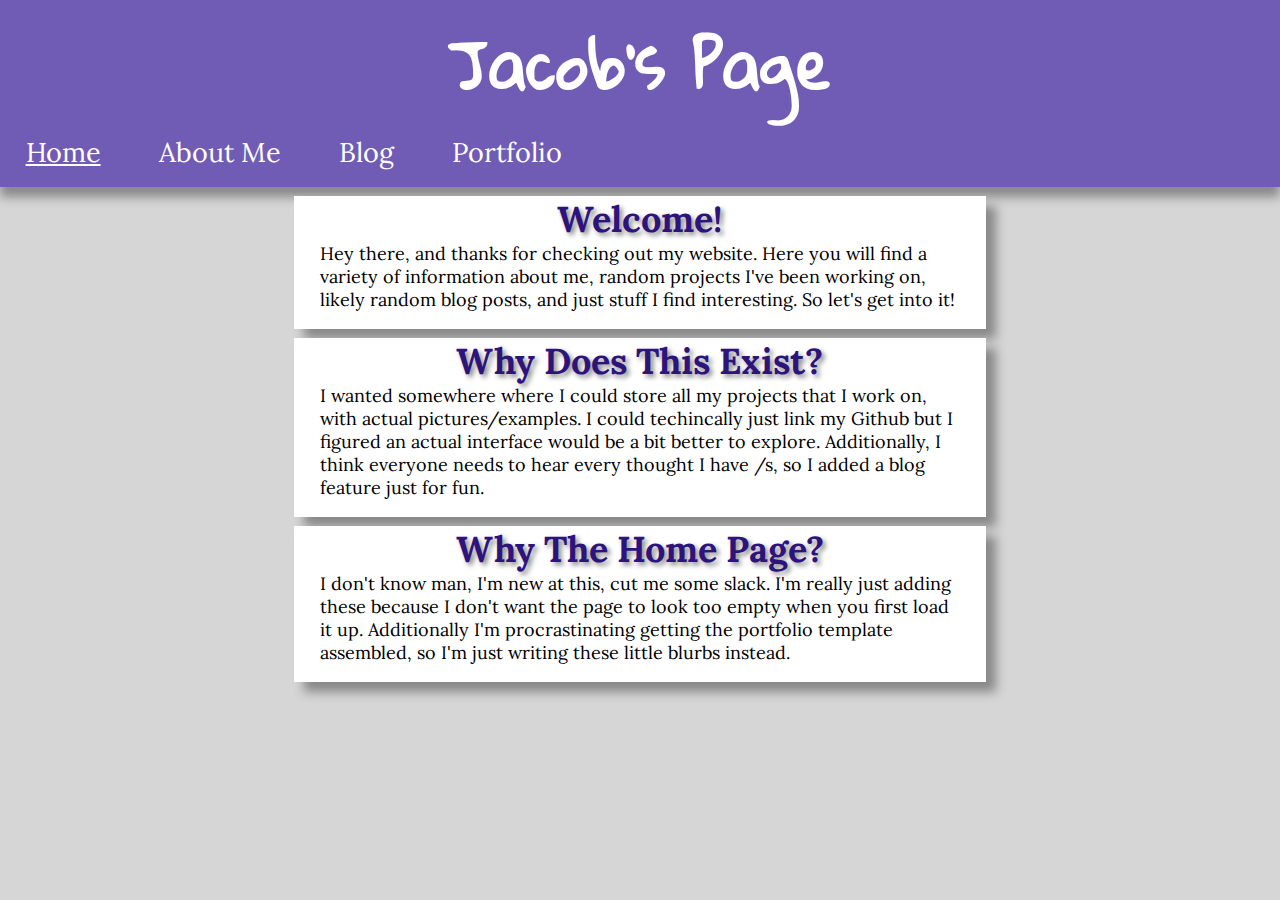
==== index.html @ b015250b "some posts" ====
<!DOCTYPE html>

<html>
    <head>
        <meta charset="utf-8">
        <title>Jacob's Page</title> <!--Title too long make it better-->
        <meta name="viewport" content="width=device-width, initial-scale=1">
        <link rel="stylesheet" href="mainStyle.css">
        <link href="https://fonts.googleapis.com/css2?family=Lora:ital,wght@0,400;0,500;0,600;0,700;1,400;1,500;1,600;1,700&display=swap" rel="stylesheet">
        <link href="https://fonts.googleapis.com/css2?family=Gloria+Hallelujah&display=swap" rel="stylesheet">
        
    </head>


    <body>
        <div id = "topBar">
            <h1> Jacob's Page</h1>
            <div id="navbarHolder">
                <ul id="navbarList">
                    <li class="navbarItem"> <a class="navbarLink active_link" href="#">Home</a> </li>
                    <li class="navbarItem"> <a class="navbarLink" href="about.html">About Me</a> </li>
                    <li class="navbarItem"> <a class="navbarLink" href="#">Blog</a> </li>
                    <li class="navbarItem"> <a class="navbarLink" href="#">Portfolio</a> </li>
                </ul>
            </div>
        </div>
        <div class="ContentHolder">
            <h2> Welcome!</h2>
                <p> Hey there, and thanks for checking out my website. Here you will find a 
                    variety of information about me, random projects I've been working on,
                    likely random blog posts, and just stuff I find interesting. So let's get
                    into it!
                </p>
            </div>
            <div class="ContentHolder">
                <h2> Why Does This Exist?</h2>
                <p> I wanted somewhere where I could store all my projects that I work on, with actual pictures/examples. 
                    I could techincally just link my Github but I figured an actual interface would be a bit better to explore. 
                    Additionally, I think everyone needs to hear every thought I have /s, so I added a blog feature just for fun.
                </p>
            </div>    
            <div class="ContentHolder">
                <h2> Why The Home Page?</h2>
                <p>I don't know man, I'm new at this, cut me some slack. I'm really just adding these because I don't want the page to look too empty
                    when you first load it up. Additionally I'm procrastinating getting the portfolio template assembled, so I'm just writing these little
                    blurbs instead.
                </p>
            </div>    
        
    
        

    </body>


</html>
---- mainStyle.css ----
*{
    font-family: 'Lora', serif;
    margin: 0px;
    padding: 0px;
    background-color: #d6d6d6;
}

#topbar{
    width:100vw;
    
    background-color:#715cb5;
    margin-bottom:1vh;
    
   
}
#topBar h1{
    font-family: 'Gloria Hallelujah', cursive;
    background-color:#715cb5;
    padding-bottom:1vh;
 
    font-size:7vh;
    text-align: center;
   
    color: white;
}
.navbarItem{
    display:inline;
    font-size:3vh;
    background-color: #715cb5;
}
#navbarList{
    box-shadow: 0 10px 10px #888888;
    padding-left:2vw;
    background-color: #715cb5;
    padding-bottom:2vh;
}
.navbarLink{
    color: white;
    text-decoration: none;
    background-color: #715cb5;
    padding-right:4vw;
}
.navbarLink:hover{
    text-decoration:underline;
}

.active_link{
    text-decoration: underline;
}












.ContentHolder{
    width:50%;
    text-align:center;
    margin-left:23vw;
    margin-right:23vw;
    margin-top:1vh;
    padding-bottom:2vh;
    padding-left:2vw;
    padding-right:2vw;
    background-color:white;
    box-shadow: 10px 10px 10px #888888;
}
.ContentHolder h2{
    background-color:white;
    font-size:4vh;
    color:#2d147d;
    text-shadow: 3px 3px 5px #888888;
}
.ContentHolder p{
    background-color: white;
    text-align:left;
    font-size:2vh;

}



@media(max-width: 1000px){
    #mainContentHolder{
        width:75%;
        margin-left:10vw;
        margin-right:10vw;
        padding-left:2.5vw;
        padding-right:2.5vw;
    }
}
@media(max-width: 600px){
    #mainContentHolder{
        width:100%;
        margin:0px;
        box-shadow: none;
    }
}
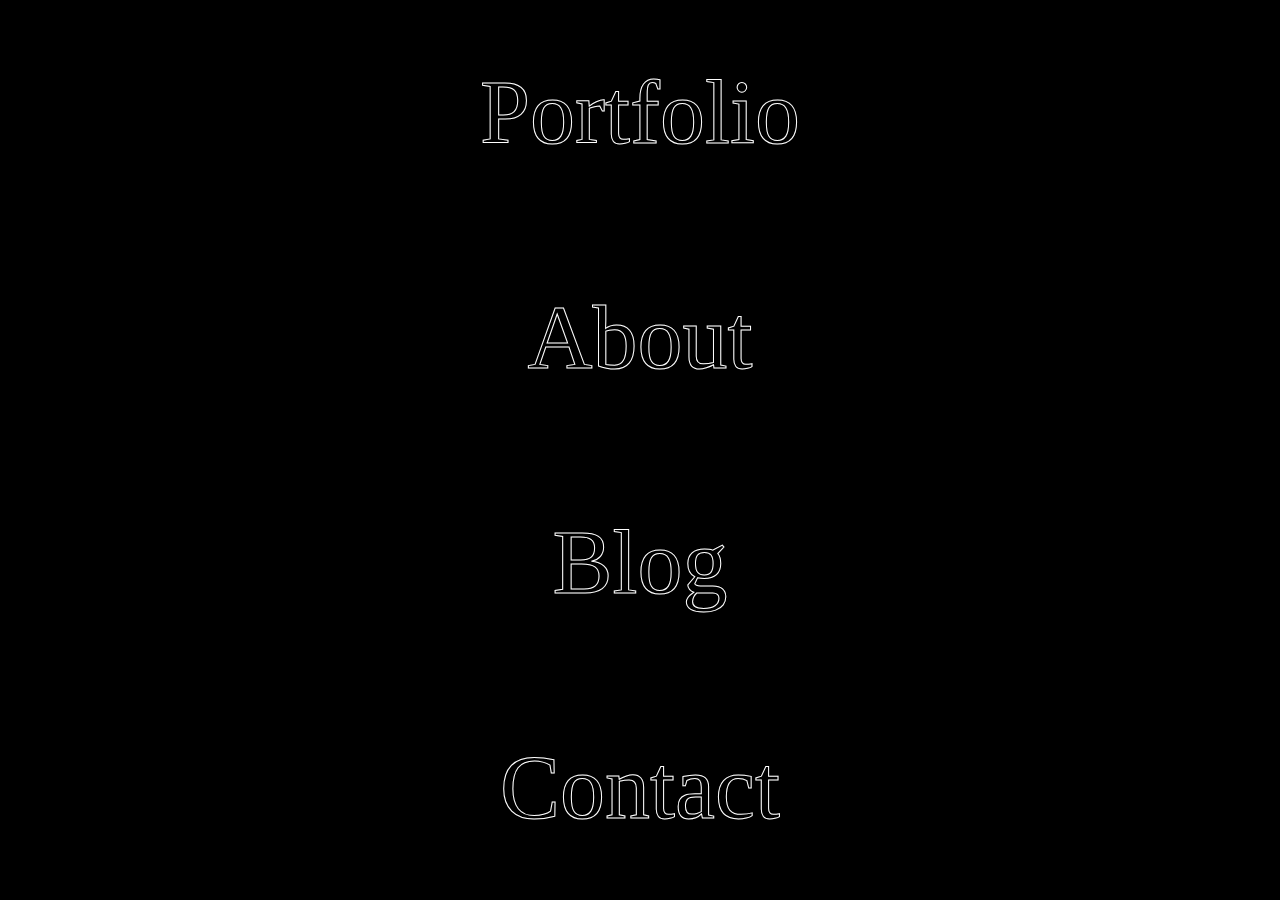
==== commit d2683477: "we black now" ====
--- a/index.html
+++ b/index.html
@@ -13,6 +13,21 @@
 
 
     <body>
+
+        <div id="navHolder">
+        <ul id="navList">
+            <li class="navItem"><a href="#">Portfolio</a></li>
+            <li class="navItem"><a href="#">About</a></li>
+            <li class="navItem"><a href="#">Blog</a></li>
+            <li class="navItem"><a href="#">Contact</a></li>
+        </ul>
+    </div>
+
+
+
+
+
+    <!--
         <div id = "topBar">
             <h1> Jacob's Page</h1>
             <div id="navbarHolder">
@@ -35,7 +50,7 @@
             <div class="ContentHolder">
                 <h2> Why Does This Exist?</h2>
                 <p> I wanted somewhere where I could store all my projects that I work on, with actual pictures/examples. 
-                    I could techincally just link my Github but I figured an actual interface would be a bit better to explore. 
+                    I could technically just link my Github but I figured an actual interface would be a bit better to explore. 
                     Additionally, I think everyone needs to hear every thought I have /s, so I added a blog feature just for fun.
                 </p>
             </div>    
@@ -49,7 +64,7 @@
         
     
         
-
+        -->
     </body>
 
 
--- a/mainStyle.css
+++ b/mainStyle.css
@@ -1,104 +1,37 @@
 *{
-    font-family: 'Lora', serif;
-    margin: 0px;
-    padding: 0px;
-    background-color: #d6d6d6;
-}
-
-#topbar{
-    width:100vw;
-    
-    background-color:#715cb5;
-    margin-bottom:1vh;
-    
-   
-}
-#topBar h1{
-    font-family: 'Gloria Hallelujah', cursive;
-    background-color:#715cb5;
-    padding-bottom:1vh;
- 
-    font-size:7vh;
-    text-align: center;
-   
-    color: white;
-}
-.navbarItem{
-    display:inline;
-    font-size:3vh;
-    background-color: #715cb5;
-}
-#navbarList{
-    box-shadow: 0 10px 10px #888888;
-    padding-left:2vw;
-    background-color: #715cb5;
-    padding-bottom:2vh;
-}
-.navbarLink{
-    color: white;
-    text-decoration: none;
-    background-color: #715cb5;
-    padding-right:4vw;
-}
-.navbarLink:hover{
-    text-decoration:underline;
-}
-
-.active_link{
-    text-decoration: underline;
+    margin:0px;
+    padding:0px;
+    background-color: black;
 }
 
 
-
-
-
-
-
-
-
-
-
-
-.ContentHolder{
-    width:50%;
-    text-align:center;
-    margin-left:23vw;
-    margin-right:23vw;
-    margin-top:1vh;
-    padding-bottom:2vh;
-    padding-left:2vw;
-    padding-right:2vw;
-    background-color:white;
-    box-shadow: 10px 10px 10px #888888;
-}
-.ContentHolder h2{
-    background-color:white;
-    font-size:4vh;
-    color:#2d147d;
-    text-shadow: 3px 3px 5px #888888;
-}
-.ContentHolder p{
-    background-color: white;
-    text-align:left;
-    font-size:2vh;
-
+.navHolder{
+    align-items:center;
+    width:100%;
 }
 
+#navList{
+    text-align:center;
+    display:flex;
+    flex-flow: column nowrap;
+    justify-content:space-around;
+    align-items:center;
+    height:100vh;
+}
 
-
-@media(max-width: 1000px){
-    #mainContentHolder{
-        width:75%;
-        margin-left:10vw;
-        margin-right:10vw;
-        padding-left:2.5vw;
-        padding-right:2.5vw;
-    }
+.navItem a:visited{
+    color:black;
 }
-@media(max-width: 600px){
-    #mainContentHolder{
-        width:100%;
-        margin:0px;
-        box-shadow: none;
-    }
+.navItem a:link{
+    color:black;
+}
+.navItem a{
+    transition: color .5s;
+    font-size:10vh;
+    text-decoration: none;
+    color: black;
+    -webkit-text-stroke: 1px white;
+}
+.navItem a:hover{
+    color:white;
 }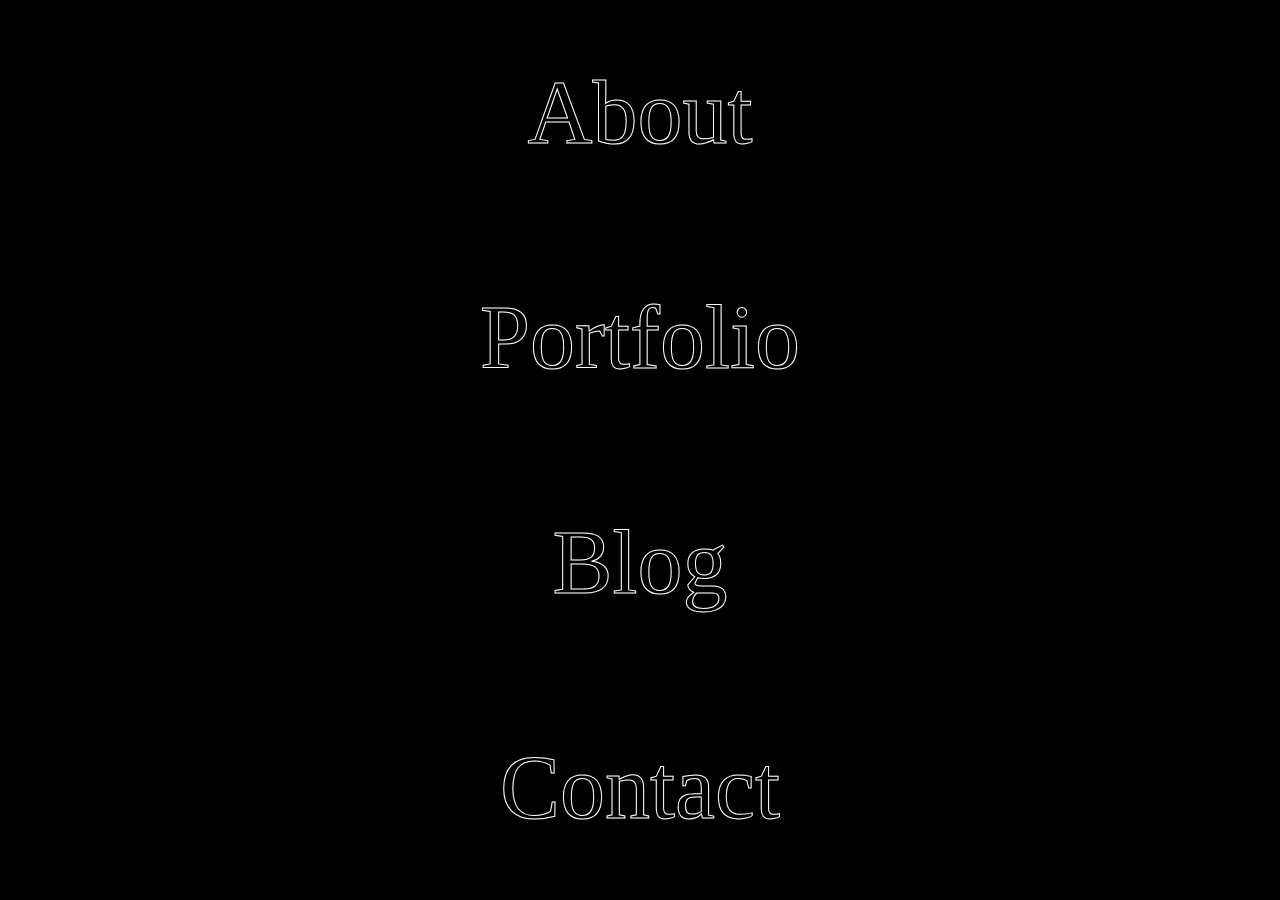
==== commit ce82b58e: "stuff is slightly better" ====
--- a/index.html
+++ b/index.html
@@ -6,18 +6,21 @@
         <title>Jacob's Page</title> <!--Title too long make it better-->
         <meta name="viewport" content="width=device-width, initial-scale=1">
         <link rel="stylesheet" href="mainStyle.css">
+        <script src="loadSettings.js" defer> </script>
+
+
         <link href="https://fonts.googleapis.com/css2?family=Lora:ital,wght@0,400;0,500;0,600;0,700;1,400;1,500;1,600;1,700&display=swap" rel="stylesheet">
         <link href="https://fonts.googleapis.com/css2?family=Gloria+Hallelujah&display=swap" rel="stylesheet">
         
     </head>
 
 
-    <body>
+    <body class="preload">
 
         <div id="navHolder">
         <ul id="navList">
+            <li class="navItem"><a href="#">About</a></li>
             <li class="navItem"><a href="#">Portfolio</a></li>
-            <li class="navItem"><a href="#">About</a></li>
             <li class="navItem"><a href="#">Blog</a></li>
             <li class="navItem"><a href="#">Contact</a></li>
         </ul>
--- a/mainStyle.css
+++ b/mainStyle.css
@@ -34,4 +34,10 @@
 }
 .navItem a:hover{
     color:white;
-}+}
+.preload * {
+    -webkit-transition: none !important;
+    -moz-transition: none !important;
+    -ms-transition: none !important;
+    -o-transition: none !important;
+  }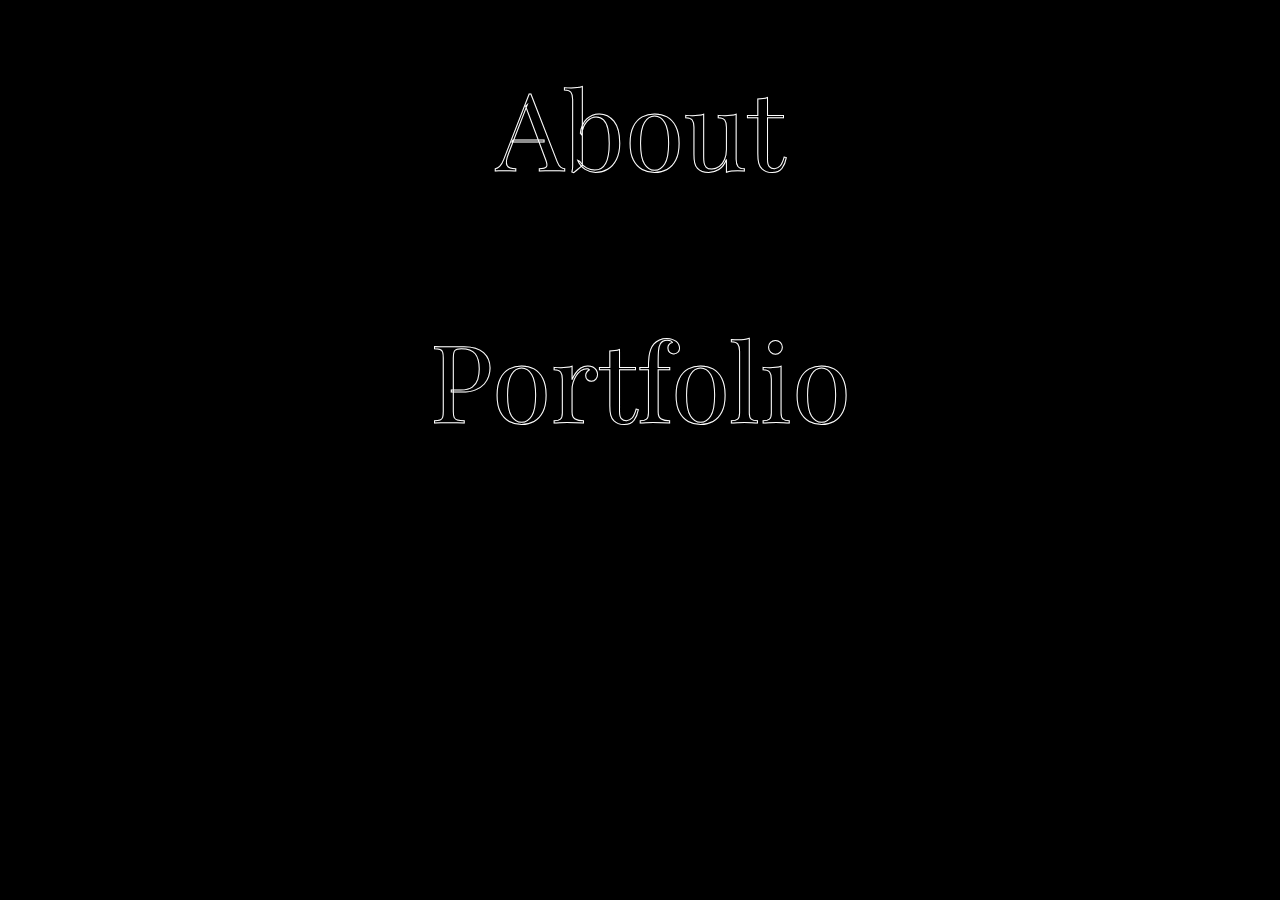
==== commit e4f084d0: "cool shit" ====
--- a/index.html
+++ b/index.html
@@ -8,7 +8,7 @@
         <link rel="stylesheet" href="mainStyle.css">
         <script src="loadSettings.js" defer> </script>
 
-
+        <link href="https://fonts.googleapis.com/css2?family=Playfair+Display:ital,wght@0,400;0,500;0,600;0,700;0,800;0,900;1,400;1,500;1,600;1,700;1,800;1,900&display=swap" rel="stylesheet">
         <link href="https://fonts.googleapis.com/css2?family=Lora:ital,wght@0,400;0,500;0,600;0,700;1,400;1,500;1,600;1,700&display=swap" rel="stylesheet">
         <link href="https://fonts.googleapis.com/css2?family=Gloria+Hallelujah&display=swap" rel="stylesheet">
         
--- a/mainStyle.css
+++ b/mainStyle.css
@@ -2,6 +2,7 @@
     margin:0px;
     padding:0px;
     background-color: black;
+    font-family: 'Playfair Display', serif;
 }
 
 
@@ -16,7 +17,12 @@
     flex-flow: column nowrap;
     justify-content:space-around;
     align-items:center;
-    height:100vh;
+    height:80vh;
+    
+}
+.navItem{
+    font-size:0vh;
+    transition: font-size 1s ease;
 }
 
 .navItem a:visited{
@@ -26,18 +32,31 @@
     color:black;
 }
 .navItem a{
-    transition: color .5s;
-    font-size:10vh;
+  
     text-decoration: none;
+    transition: background-position 275ms ease;
     color: black;
     -webkit-text-stroke: 1px white;
+    overflow:hidden;
+    background: linear-gradient(to right, white, white 50%, black 50%);
+    background-clip: text;
+  -webkit-background-clip: text;
+  -webkit-text-fill-color: transparent;
+  background-size: 200% 100%;
+  background-position: 100%;
 }
-.navItem a:hover{
-    color:white;
-}
+
+.navItem a:hover {
+    background-position: 0 100%;
+
+  }
+
 .preload * {
     -webkit-transition: none !important;
     -moz-transition: none !important;
     -ms-transition: none !important;
     -o-transition: none !important;
-  }+  }
+
+
+  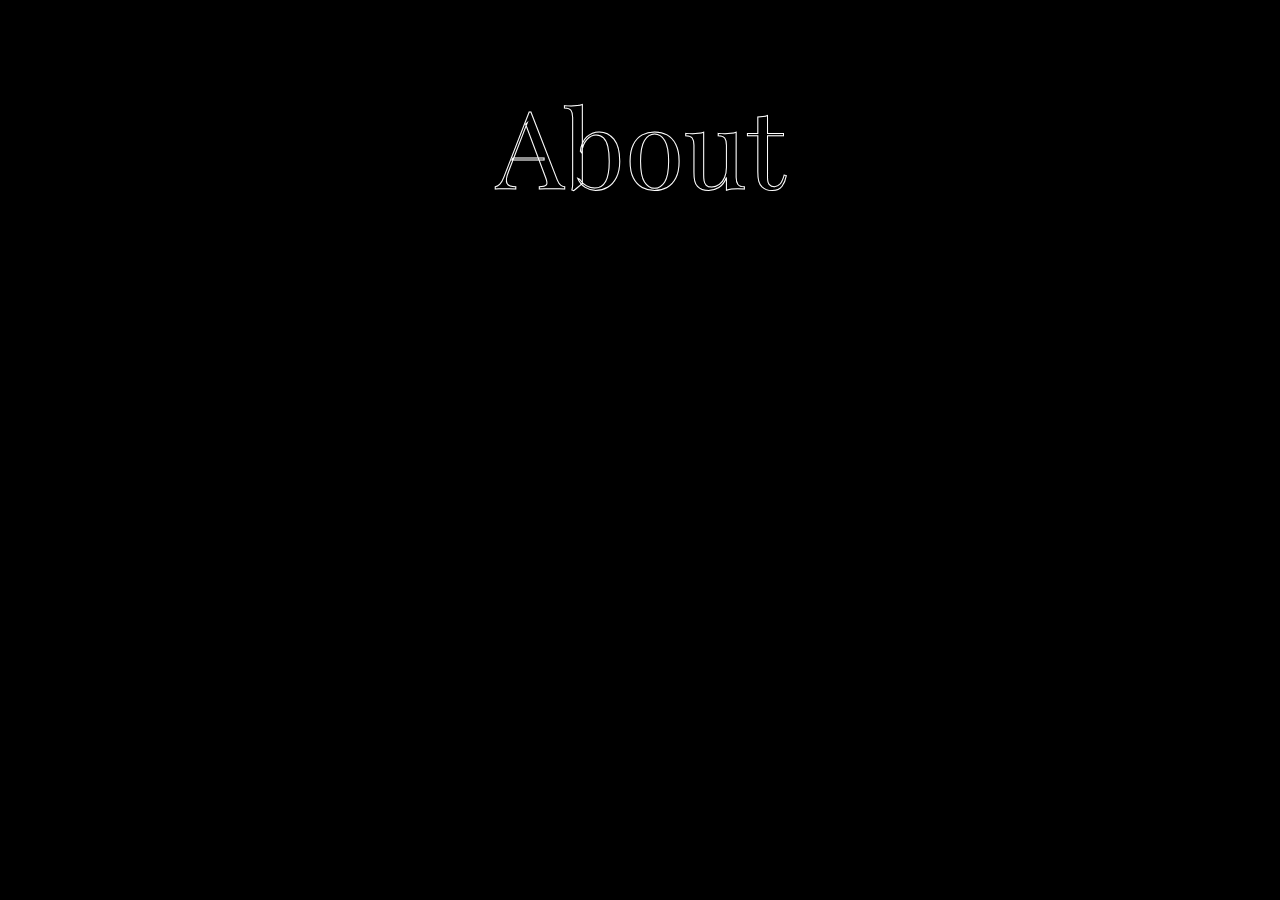
==== commit d150ff43: "cool sssss" ====
--- a/index.html
+++ b/index.html
@@ -3,7 +3,7 @@
 <html>
     <head>
         <meta charset="utf-8">
-        <title>Jacob's Page</title> <!--Title too long make it better-->
+        <title>Jacob Eckroth</title> <!--Title too long make it better-->
         <meta name="viewport" content="width=device-width, initial-scale=1">
         <link rel="stylesheet" href="mainStyle.css">
         <script src="loadSettings.js" defer> </script>
@@ -19,7 +19,7 @@
 
         <div id="navHolder">
         <ul id="navList">
-            <li class="navItem"><a href="#">About</a></li>
+            <li class="navItem"><a href="about.html">About</a></li>
             <li class="navItem"><a href="#">Portfolio</a></li>
             <li class="navItem"><a href="#">Blog</a></li>
             <li class="navItem"><a href="#">Contact</a></li>
@@ -29,45 +29,6 @@
 
 
 
-
-    <!--
-        <div id = "topBar">
-            <h1> Jacob's Page</h1>
-            <div id="navbarHolder">
-                <ul id="navbarList">
-                    <li class="navbarItem"> <a class="navbarLink active_link" href="#">Home</a> </li>
-                    <li class="navbarItem"> <a class="navbarLink" href="about.html">About Me</a> </li>
-                    <li class="navbarItem"> <a class="navbarLink" href="#">Blog</a> </li>
-                    <li class="navbarItem"> <a class="navbarLink" href="#">Portfolio</a> </li>
-                </ul>
-            </div>
-        </div>
-        <div class="ContentHolder">
-            <h2> Welcome!</h2>
-                <p> Hey there, and thanks for checking out my website. Here you will find a 
-                    variety of information about me, random projects I've been working on,
-                    likely random blog posts, and just stuff I find interesting. So let's get
-                    into it!
-                </p>
-            </div>
-            <div class="ContentHolder">
-                <h2> Why Does This Exist?</h2>
-                <p> I wanted somewhere where I could store all my projects that I work on, with actual pictures/examples. 
-                    I could technically just link my Github but I figured an actual interface would be a bit better to explore. 
-                    Additionally, I think everyone needs to hear every thought I have /s, so I added a blog feature just for fun.
-                </p>
-            </div>    
-            <div class="ContentHolder">
-                <h2> Why The Home Page?</h2>
-                <p>I don't know man, I'm new at this, cut me some slack. I'm really just adding these because I don't want the page to look too empty
-                    when you first load it up. Additionally I'm procrastinating getting the portfolio template assembled, so I'm just writing these little
-                    blurbs instead.
-                </p>
-            </div>    
-        
-    
-        
-        -->
     </body>
 
 
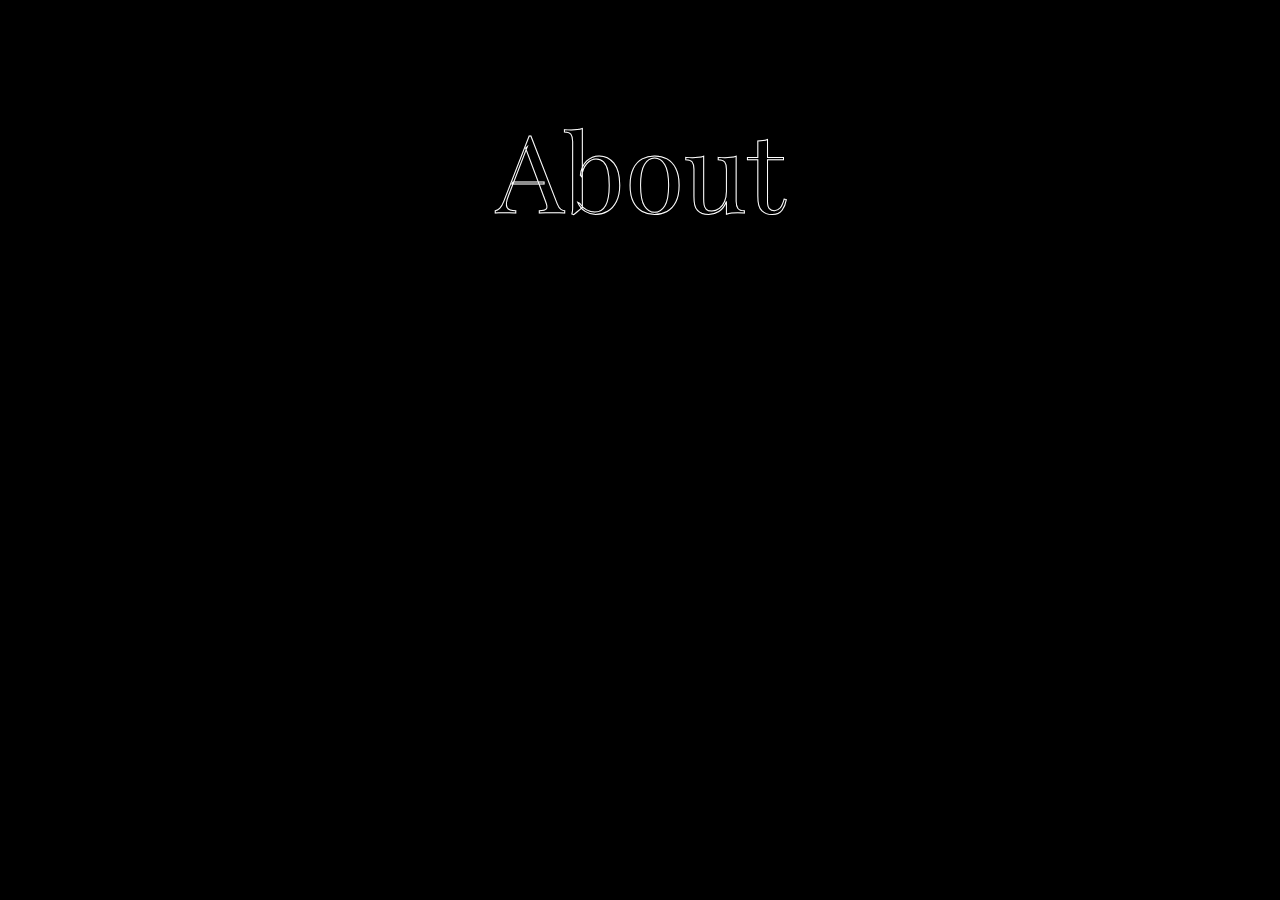
==== commit 07180ebe: "stuff" ====
--- a/index.html
+++ b/index.html
@@ -7,7 +7,7 @@
         <meta name="viewport" content="width=device-width, initial-scale=1">
         <link rel="stylesheet" href="mainStyle.css">
         <script src="loadSettings.js" defer> </script>
-
+        <link rel="icon" href="images/favicon.ico" sizes="32x32">
         <link href="https://fonts.googleapis.com/css2?family=Playfair+Display:ital,wght@0,400;0,500;0,600;0,700;0,800;0,900;1,400;1,500;1,600;1,700;1,800;1,900&display=swap" rel="stylesheet">
         <link href="https://fonts.googleapis.com/css2?family=Lora:ital,wght@0,400;0,500;0,600;0,700;1,400;1,500;1,600;1,700&display=swap" rel="stylesheet">
         <link href="https://fonts.googleapis.com/css2?family=Gloria+Hallelujah&display=swap" rel="stylesheet">
@@ -20,9 +20,9 @@
         <div id="navHolder">
         <ul id="navList">
             <li class="navItem"><a href="about.html">About</a></li>
-            <li class="navItem"><a href="#">Portfolio</a></li>
-            <li class="navItem"><a href="#">Blog</a></li>
-            <li class="navItem"><a href="#">Contact</a></li>
+            <li class="navItem"><a href="portfolio.html">Portfolio</a></li>
+            <!--<li class="navItem"><a href="blog.html">Blog</a></li>-->
+            <li class="navItem"><a href="contact.html">Contact</a></li>
         </ul>
     </div>
 
--- a/mainStyle.css
+++ b/mainStyle.css
@@ -1,26 +1,51 @@
 *{
     margin:0px;
     padding:0px;
+    background-color:   none;
+    font-family: 'Playfair Display', serif;
+}
+body{
+    background-color:black;
+}
+
+#navHolder{
+    z-index:102;
+    align-items:center;
+    width:100%;
+}
+#opaque {
+    position: fixed;
+    transition: opacity 1s;
+    top: 0px;
+    left: 0px;
+    width: 100%;
+    height: 100%;
+    z-index: 100;
+    display: inline-block;
     background-color: black;
-    font-family: 'Playfair Display', serif;
+    filter: alpha(opacity=30);
+    opacity: .8;
+}
+* html #opaque {
+    position: absolute;
 }
 
 
-.navHolder{
-    align-items:center;
-    width:100%;
-}
 
 #navList{
+    z-index:inherit;
+    list-style:none;
     text-align:center;
     display:flex;
     flex-flow: column nowrap;
     justify-content:space-around;
     align-items:center;
     height:80vh;
+   
     
 }
 .navItem{
+    z-index:inherit;
     font-size:0vh;
     transition: font-size 1s ease;
 }
